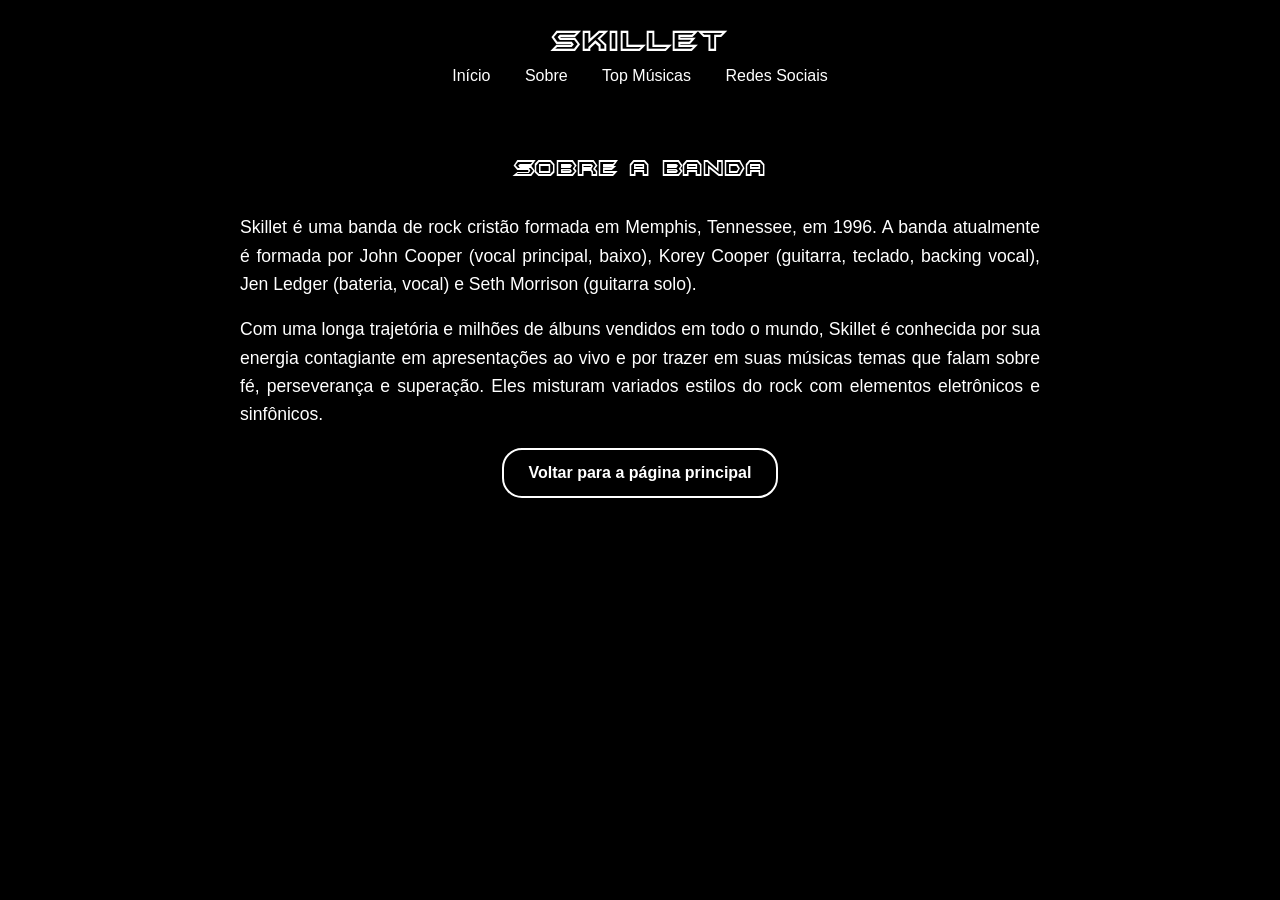
==== sobre.html @ df15d02d "implementação de navegação e alteração de estilo" ====
<!DOCTYPE html>
<html lang="pt-BR">

<head>
    <meta charset="UTF-8">
    <meta name="viewport" content="width=device-width, initial-scale=1.0">
    <title>Sobre a Banda - Skillet</title>
    <link rel="stylesheet" href="style.css">
    <style>
        .container {
            max-width: 800px;
            margin: 40px auto;
            color: white;
            line-height: 1.6;
        }

        .container h2 {
            font-family: 'Batman Forever', sans-serif;
            text-align: center;
            margin-bottom: 25px;
            color: white;
        }

        .container p {
            margin-bottom: 15px;
            font-size: 1.1rem;
            text-align: justify;
        }

        .btn-voltar {
            display: block;
            width: fit-content;
            margin: 20px auto 0 auto;
            padding: 10px 25px;
            color: white;
            text-decoration: none;
            border: 2px solid white;
            border-radius: 20px;
            transition: 0.3s;
            font-family: sans-serif;
            font-weight: bold;
        }

        .btn-voltar:hover {
            background-color: white;
            color: black;
        }
    </style>
</head>

<body>
    <h1>Skillet</h1>
    <nav>
        <ul>
            <li><a href="index.html">Início</a></li>
            <li><a href="sobre.html">Sobre</a></li>
            <li><a href="topmusicas.html">Top Músicas</a></li>
            <li><a href="#">Redes Sociais</a></li>
        </ul>
    </nav>

    <div class="container">
        <h2>Sobre a Banda</h2>
        <p>Skillet é uma banda de rock cristão formada em Memphis, Tennessee, em 1996. A banda atualmente é formada por
            John Cooper (vocal principal, baixo), Korey Cooper (guitarra, teclado, backing vocal), Jen Ledger (bateria,
            vocal) e Seth Morrison (guitarra solo).</p>
        <p>Com uma longa trajetória e milhões de álbuns vendidos em todo o mundo, Skillet é conhecida por sua energia
            contagiante em apresentações ao vivo e por trazer em suas músicas temas que falam sobre fé, perseverança e
            superação. Eles misturam variados estilos do rock com elementos eletrônicos e sinfônicos.</p>
        <a href="index.html" class="btn-voltar">Voltar para a página principal</a>
    </div>

</body>

</html>
---- style.css ----
@font-face {
    font-family: 'Batman Forever';
    src: url('batmfo__.ttf');
}

body {
    background-color: black;
    margin: 0;
    font-family: sans-serif;
}

.hero {
    background-image: linear-gradient(rgba(0, 0, 0, 0.8), rgba(0, 0, 0, 0.8)), url('img.jpg');
    background-repeat: no-repeat;
    background-size: cover;
    background-position: center;
    padding-top: 50px;
    padding-bottom: 70px;
}

h1 {
    font-family: 'Batman Forever', sans-serif;
    text-align: center;
    background-color: black;
    color: white;
    padding: 25px 25px 10px 25px;
    margin: 0;
    letter-spacing: 2px;
}

.logo {
    display: block;
    margin: 0 auto;
    border-radius: 50%;
    object-fit: cover;
}

.quote {
    color: white;
    text-align: center;
    font-style: italic;
    font-size: 0.9rem;
    margin-top: 25px;
    margin-bottom: 30px;
    padding: 0 20px;
}

.btn-saiba-mais {
    display: block;
    width: fit-content;
    margin: 0 auto;
    padding: 10px 30px;
    background-color: transparent;
    color: white;
    text-decoration: none;
    font-family: sans-serif;
    font-weight: bold;
    font-size: 1rem;
    border: 2px solid white;
    border-radius: 30px;
    transition: all 0.3s ease;
}

.btn-saiba-mais:hover {
    background-color: white;
    color: black;
}

nav {
    background-color: black;
    padding-top: 0;
    padding-bottom: 25px;
    margin-bottom: 30px;
    text-align: center;
}

nav ul {
    list-style: none;
    margin: 0;
    padding: 0;
}

nav ul li {
    display: inline;
    margin: 0 15px;
}

nav ul li a {
    color: white;
    text-decoration: none;
    font-family: sans-serif;
    font-size: 1rem;
    transition: 0.3s;
}

nav ul li a:hover {
    color: #cccccc;
}

.galeria {
    padding: 60px 20px;
    color: white;
    text-align: center;
}

.galeria h2 {
    font-family: 'Batman Forever', sans-serif;
    margin-bottom: 40px;
    letter-spacing: 2px;
}

.grid-imagens {
    display: flex;
    flex-wrap: wrap;
    gap: 30px;
    justify-content: center;
    max-width: 1000px;
    margin: 0 auto;
}

.card-imagem {
    background-color: #1a1a1a;
    padding: 15px;
    border-radius: 10px;
    width: 220px;
    box-shadow: 0 4px 10px rgba(0, 0, 0, 0.6);
    transition: transform 0.3s ease;
}

.card-imagem:hover {
    transform: translateY(-5px);
}

.card-imagem img {
    width: 100%;
    height: 220px;
    object-fit: cover;
    border-radius: 5px;
    display: block;
    margin: 0 0 15px 0;
}

.card-imagem p {
    margin: 0;
    font-size: 0.95rem;
    color: #cccccc;
}
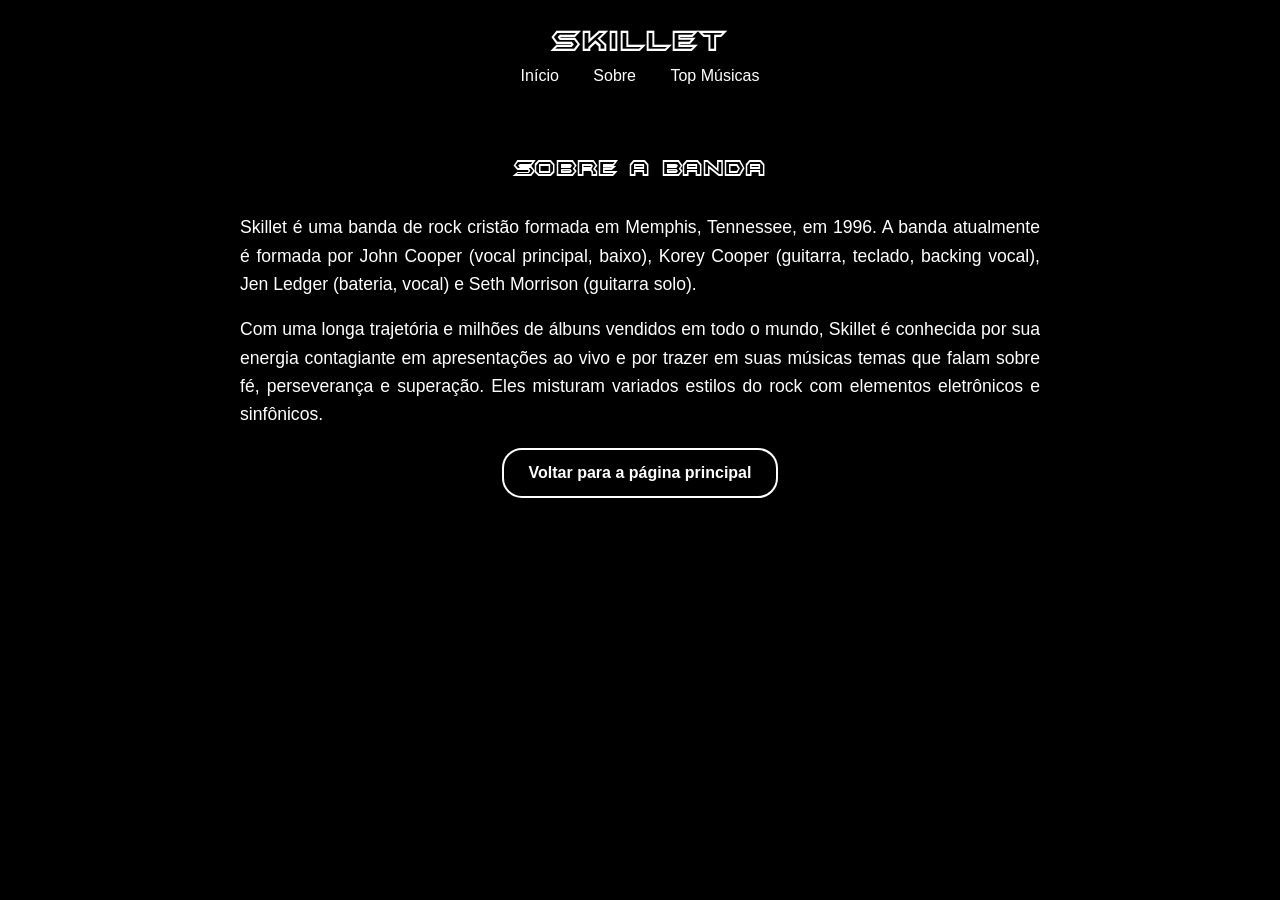
==== commit 897084bd: "Finalizado o rodapé, exclusao da aba rede sociais, musicas que redericionam o usuario para spotify" ====
--- a/sobre.html
+++ b/sobre.html
@@ -6,46 +6,6 @@
     <meta name="viewport" content="width=device-width, initial-scale=1.0">
     <title>Sobre a Banda - Skillet</title>
     <link rel="stylesheet" href="style.css">
-    <style>
-        .container {
-            max-width: 800px;
-            margin: 40px auto;
-            color: white;
-            line-height: 1.6;
-        }
-
-        .container h2 {
-            font-family: 'Batman Forever', sans-serif;
-            text-align: center;
-            margin-bottom: 25px;
-            color: white;
-        }
-
-        .container p {
-            margin-bottom: 15px;
-            font-size: 1.1rem;
-            text-align: justify;
-        }
-
-        .btn-voltar {
-            display: block;
-            width: fit-content;
-            margin: 20px auto 0 auto;
-            padding: 10px 25px;
-            color: white;
-            text-decoration: none;
-            border: 2px solid white;
-            border-radius: 20px;
-            transition: 0.3s;
-            font-family: sans-serif;
-            font-weight: bold;
-        }
-
-        .btn-voltar:hover {
-            background-color: white;
-            color: black;
-        }
-    </style>
 </head>
 
 <body>
@@ -55,7 +15,7 @@
             <li><a href="index.html">Início</a></li>
             <li><a href="sobre.html">Sobre</a></li>
             <li><a href="topmusicas.html">Top Músicas</a></li>
-            <li><a href="#">Redes Sociais</a></li>
+            
         </ul>
     </nav>
 
--- a/style.css
+++ b/style.css
@@ -10,7 +10,7 @@
 }
 
 .hero {
-    background-image: linear-gradient(rgba(0, 0, 0, 0.8), rgba(0, 0, 0, 0.8)), url('img.jpg');
+    background-image: linear-gradient(rgba(0, 0, 0, 0.8), rgba(0, 0, 0, 0.8)), url('imagens/img.jpg');
     background-repeat: no-repeat;
     background-size: cover;
     background-position: center;
@@ -101,6 +101,7 @@
     padding: 60px 20px;
     color: white;
     text-align: center;
+    text-decoration: none;
 }
 
 .galeria h2 {
@@ -123,8 +124,8 @@
     padding: 15px;
     border-radius: 10px;
     width: 220px;
-    box-shadow: 0 4px 10px rgba(0, 0, 0, 0.6);
     transition: transform 0.3s ease;
+    text-decoration: none;
 }
 
 .card-imagem:hover {
@@ -144,4 +145,156 @@
     margin: 0;
     font-size: 0.95rem;
     color: #cccccc;
+}
+.card-imagem a {
+    text-decoration: none; /* tira o sublinhado */
+    color: white; /* cor normal */
+    font-weight: bold;
+}
+.container {
+    max-width: 800px;
+    margin: 40px auto;
+    color: white;
+    line-height: 1.6;
+}
+
+.container h2 {
+    font-family: 'Batman Forever', sans-serif;
+    text-align: center;
+    margin-bottom: 25px;
+    color: white;
+}
+
+.container p {
+    margin-bottom: 15px;
+    font-size: 1.1rem;
+    text-align: justify;
+}
+
+.btn-voltar {
+    display: block;
+    width: fit-content;
+    margin: 20px auto 0 auto;
+    padding: 10px 25px;
+    color: white;
+    text-decoration: none;
+    border: 2px solid white;
+    border-radius: 20px;
+    transition: 0.3s;
+    font-family: sans-serif;
+    font-weight: bold;
+}
+
+.btn-voltar:hover {
+    background-color: white;
+    color: black;
+}
+
+footer {
+    text-align: center;
+    padding: 30px 20px;
+    background-color: #111;
+    color: #cccccc;
+    margin-top: 40px;
+}
+footer p {
+    margin-top: 20px;
+    font-size: 0.9rem;
+}
+
+.grid-musicas {
+    display: flex;
+    flex-wrap: wrap;
+    gap: 30px;
+    justify-content: center;
+    max-width: 1000px;
+    margin: 0 auto;
+}
+
+.card-musica {
+    background-color: #1a1a1a;
+    padding: 15px;
+    border-radius: 10px;
+    width: 220px;
+    box-shadow: 0 4px 10px rgba(0, 0, 0, 0.6);
+    transition: transform 0.3s ease;
+}
+
+.card-musica:hover {
+    transform: translateY(-5px);
+}
+
+.card-musica img {
+    width: 100%;
+    height: 220px;
+    object-fit: cover;
+    border-radius: 5px;
+    display: block;
+    margin: 0 0 15px 0;
+}
+
+.card-musica p {
+    margin: 0;
+    font-size: 0.95rem;
+    color: #cccccc;
+}
+
+.container {
+    max-width: 800px;
+    margin: 40px auto;
+    color: white;
+    line-height: 1.6;
+}
+
+.container h2 {
+    font-family: 'Batman Forever', sans-serif;
+    text-align: center;
+    margin-bottom: 25px;
+    color: white;
+}
+
+.container p {
+    margin-bottom: 15px;
+    font-size: 1.1rem;
+    text-align: justify;
+}
+
+.btn-voltar {
+    display: block;
+    width: fit-content;
+    margin: 20px auto 0 auto;
+    padding: 10px 25px;
+    color: white;
+    text-decoration: none;
+    border: 2px solid white;
+    border-radius: 20px;
+    transition: 0.3s;
+    font-family: sans-serif;
+    font-weight: bold;
+}
+
+.btn-voltar:hover {
+    background-color: white;
+    color: black;
+}
+.btn-social{
+   padding: 10px 30px;
+    background-color: transparent;
+    color: white;
+    text-decoration: none;
+    font-weight: bold;
+    font-size: 1rem;
+    border: 2px solid white;
+    border-radius: 30px;
+    transition: all 0.3s ease;
+    
+}
+.btn-social:hover {
+    background-color: white;
+    color: black;
+}
+.redes{
+    display: flex;
+    justify-content: center; 
+    gap: 10px   
 }
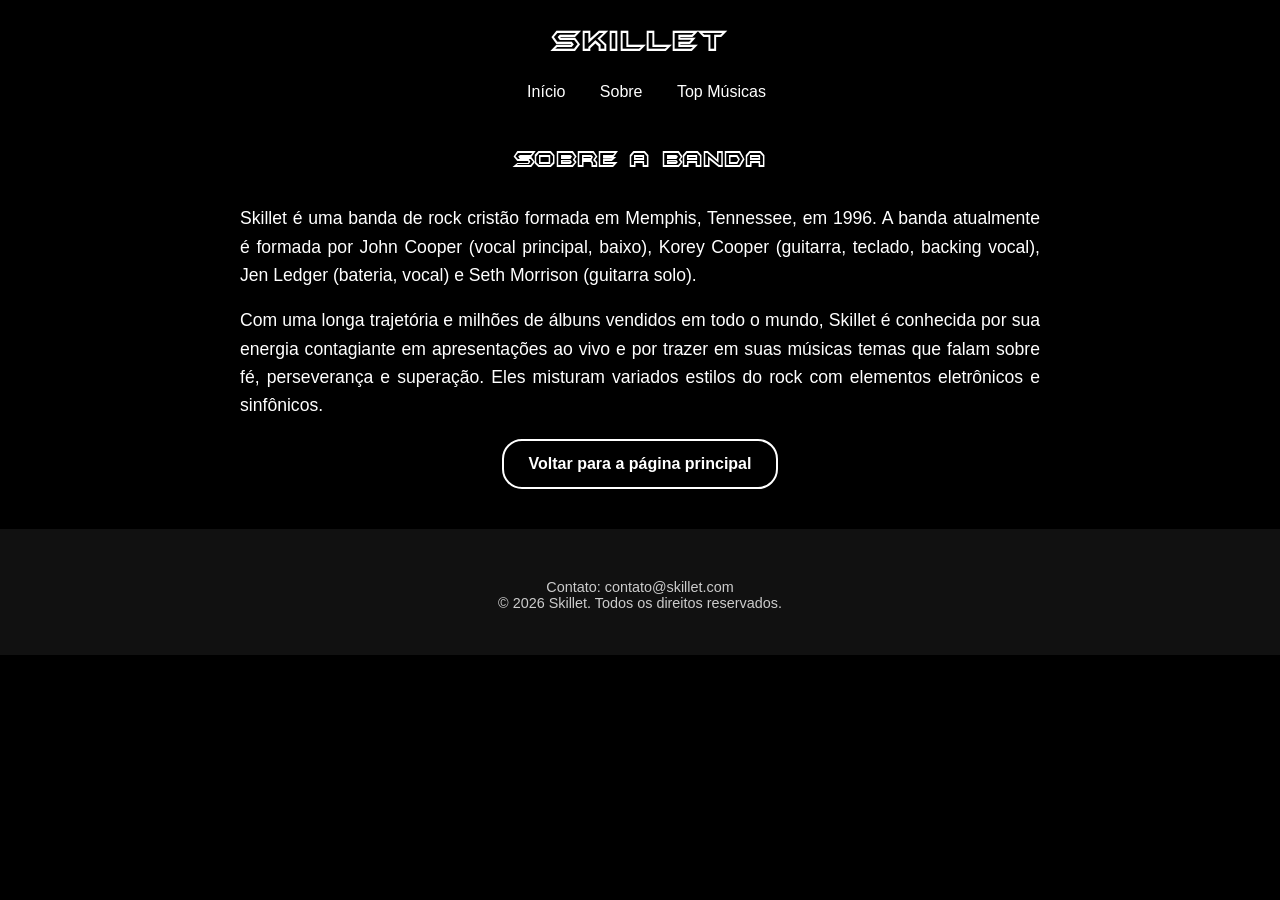
==== commit f2fc7bdf: "ajustes" ====
--- a/sobre.html
+++ b/sobre.html
@@ -9,15 +9,16 @@
 </head>
 
 <body>
-    <h1>Skillet</h1>
-    <nav>
-        <ul>
-            <li><a href="index.html">Início</a></li>
-            <li><a href="sobre.html">Sobre</a></li>
-            <li><a href="topmusicas.html">Top Músicas</a></li>
-            
-        </ul>
-    </nav>
+    <header>
+        <h1>Skillet</h1>
+        <nav>
+            <ul>
+                <li><a href="index.html">Início</a></li>
+                <li><a href="sobre.html">Sobre</a></li>
+                <li><a href="topmusicas.html">Top Músicas</a></li>
+            </ul>
+        </nav>
+    </header>
 
     <div class="container">
         <h2>Sobre a Banda</h2>
@@ -30,6 +31,11 @@
         <a href="index.html" class="btn-voltar">Voltar para a página principal</a>
     </div>
 
+    <footer>
+        <p>Contato: contato@skillet.com<br>
+            © 2026 Skillet. Todos os direitos reservados.</p>
+    </footer>
+
 </body>
 
 </html>
--- a/style.css
+++ b/style.css
@@ -69,15 +69,15 @@
 nav {
     background-color: black;
     padding-top: 0;
-    padding-bottom: 25px;
-    margin-bottom: 30px;
+    margin-bottom: 25px;
     text-align: center;
 }
 
 nav ul {
     list-style: none;
-    margin: 0;
+    margin-left: 13px;
     padding: 0;
+
 }
 
 nav ul li {
@@ -146,11 +146,13 @@
     font-size: 0.95rem;
     color: #cccccc;
 }
+
 .card-imagem a {
-    text-decoration: none; /* tira o sublinhado */
-    color: white; /* cor normal */
-    font-weight: bold;
-}
+    text-decoration: none;
+    color: white;
+    font-weight: bold;
+}
+
 .container {
     max-width: 800px;
     margin: 40px auto;
@@ -197,88 +199,17 @@
     color: #cccccc;
     margin-top: 40px;
 }
+
 footer p {
     margin-top: 20px;
     font-size: 0.9rem;
 }
 
-.grid-musicas {
-    display: flex;
-    flex-wrap: wrap;
-    gap: 30px;
-    justify-content: center;
-    max-width: 1000px;
-    margin: 0 auto;
-}
-
-.card-musica {
-    background-color: #1a1a1a;
-    padding: 15px;
-    border-radius: 10px;
-    width: 220px;
-    box-shadow: 0 4px 10px rgba(0, 0, 0, 0.6);
-    transition: transform 0.3s ease;
-}
-
-.card-musica:hover {
-    transform: translateY(-5px);
-}
-
-.card-musica img {
-    width: 100%;
-    height: 220px;
-    object-fit: cover;
-    border-radius: 5px;
-    display: block;
-    margin: 0 0 15px 0;
-}
-
-.card-musica p {
-    margin: 0;
-    font-size: 0.95rem;
-    color: #cccccc;
-}
-
-.container {
-    max-width: 800px;
-    margin: 40px auto;
-    color: white;
-    line-height: 1.6;
-}
-
-.container h2 {
-    font-family: 'Batman Forever', sans-serif;
-    text-align: center;
-    margin-bottom: 25px;
-    color: white;
-}
-
-.container p {
-    margin-bottom: 15px;
-    font-size: 1.1rem;
-    text-align: justify;
-}
-
-.btn-voltar {
-    display: block;
-    width: fit-content;
-    margin: 20px auto 0 auto;
-    padding: 10px 25px;
-    color: white;
-    text-decoration: none;
-    border: 2px solid white;
-    border-radius: 20px;
-    transition: 0.3s;
-    font-family: sans-serif;
-    font-weight: bold;
-}
-
-.btn-voltar:hover {
-    background-color: white;
-    color: black;
-}
-.btn-social{
-   padding: 10px 30px;
+
+
+
+.btn-social {
+    padding: 10px 30px;
     background-color: transparent;
     color: white;
     text-decoration: none;
@@ -287,14 +218,16 @@
     border: 2px solid white;
     border-radius: 30px;
     transition: all 0.3s ease;
-    
-}
+
+}
+
 .btn-social:hover {
     background-color: white;
     color: black;
 }
-.redes{
+
+.redes {
     display: flex;
-    justify-content: center; 
-    gap: 10px   
+    justify-content: center;
+    gap: 10px;
 }
